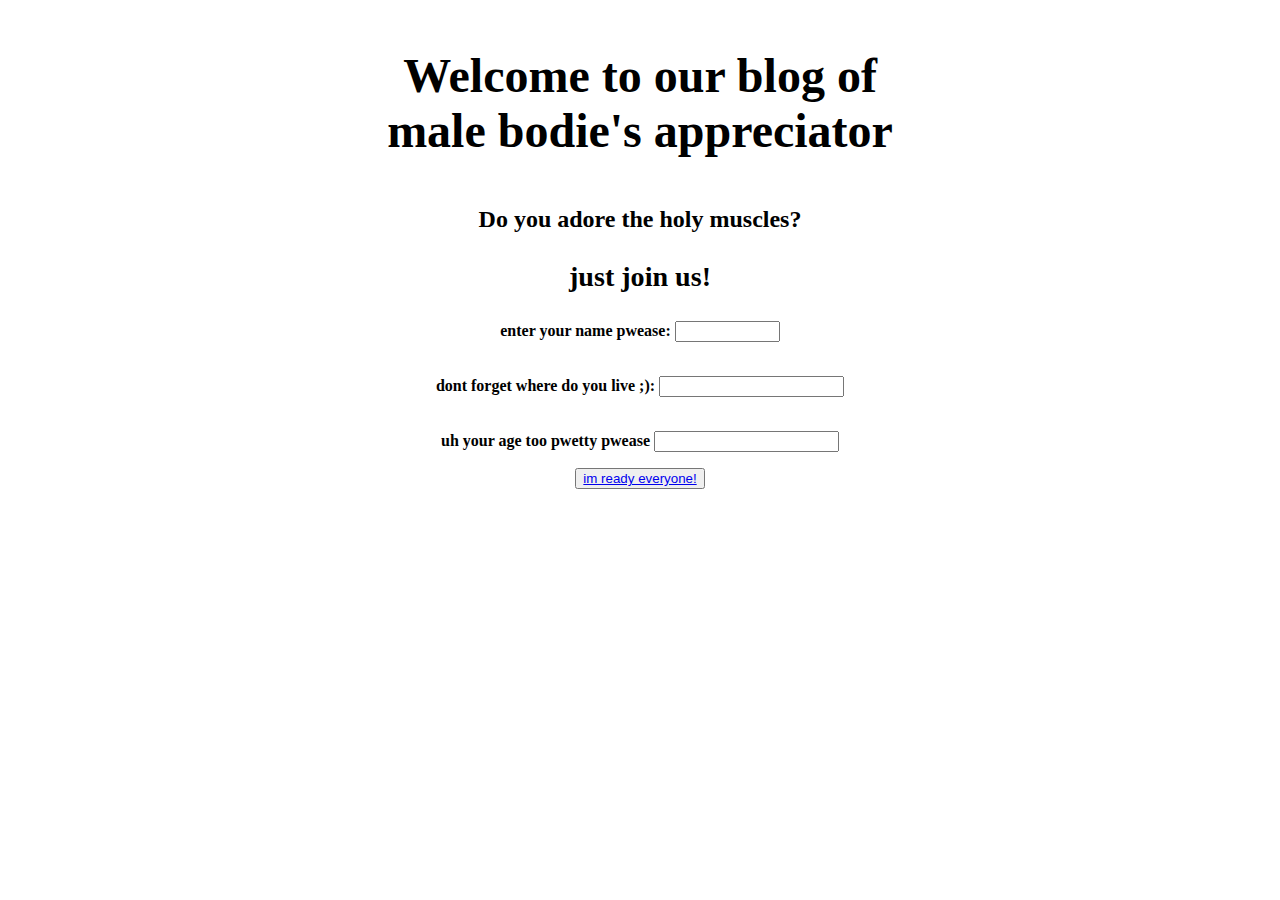
==== index.html @ 95baa7e7 "Update index.html" ====
<!DOCTYPE html>
 <html lang="en">
  <head>
     <title> buffed man appreciator </title>
     <meta charset="utf-8"/> 
     <meta name="description", content="i just cant resist the attraction of male's bodies">
     <link rel="shortcut icon" type="image/jpg" href="C:\Users\PC\OneDrive\Images\image blog\cute-icon-11.jpg">
     <link rel ="stylesheet" href="allo.css">
  </head>
  <body class="body2_style">
    <b><center> <FONT face="Comic Sans Ms"><FONT size="10pt"><p class="white-text-with-white-shadow">Welcome to our blog of 
             <br>  male bodie's appreciator</p> </FONT></FONT></center></b></p>
   <center><b><FONT size="5pt">Do you adore the holy muscles?</b>
   <b><h3>just join us!</h3></b></center></FONT>
  <p><FONT class="white-text-with-black-shadow"><FONT size="3pt"><center><label for="name"><b>enter your name pwease:</b></label>
  <input type="text" id="name" name="name" required minlength="4" maxlength="8" size="10" position="center"></p>
  <p><br><label for="country"><b> dont forget where do you live ;):</b></label>
  <input type="text" id="name" name="country" required minlength="4" maxlength="10" size="20" position="center"></p>
  <p><br><label for="age"><b>uh your age too pwetty pwease</b></label>
  <input type="int" id="age" name="age" required minlength="1" maxlength="2" size="20" position="center"></FONT></FONT></p>
  <p><button><a href="redirect.html">im ready everyone!</button></center> </p></a>
  </body>
 </html>
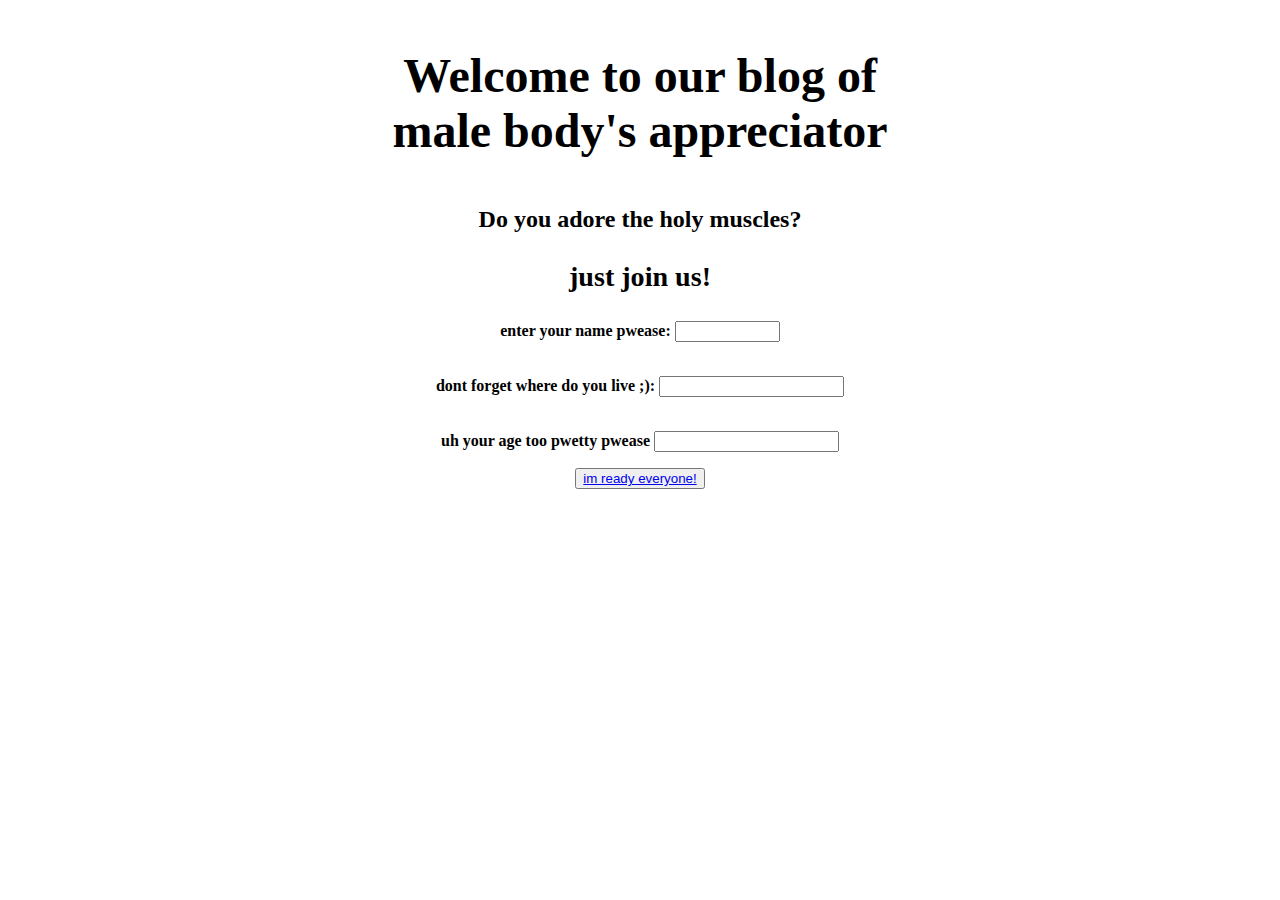
==== commit f163dfcf: "Update index.html" ====
--- a/index.html
+++ b/index.html
@@ -4,12 +4,12 @@
      <title> buffed man appreciator </title>
      <meta charset="utf-8"/> 
      <meta name="description", content="i just cant resist the attraction of male's bodies">
-     <link rel="shortcut icon" type="image/jpg" href="C:\Users\PC\OneDrive\Images\image blog\cute-icon-11.jpg">
+     <link rel="shortcut icon" type="image/jpg" href="https://icon-library.com/images/cute-icon-png/cute-icon-png-22.jpg">
      <link rel ="stylesheet" href="allo.css">
   </head>
   <body class="body2_style">
     <b><center> <FONT face="Comic Sans Ms"><FONT size="10pt"><p class="white-text-with-white-shadow">Welcome to our blog of 
-             <br>  male bodie's appreciator</p> </FONT></FONT></center></b></p>
+             <br>  male body's appreciator</p> </FONT></FONT></center></b></p>
    <center><b><FONT size="5pt">Do you adore the holy muscles?</b>
    <b><h3>just join us!</h3></b></center></FONT>
   <p><FONT class="white-text-with-black-shadow"><FONT size="3pt"><center><label for="name"><b>enter your name pwease:</b></label>
